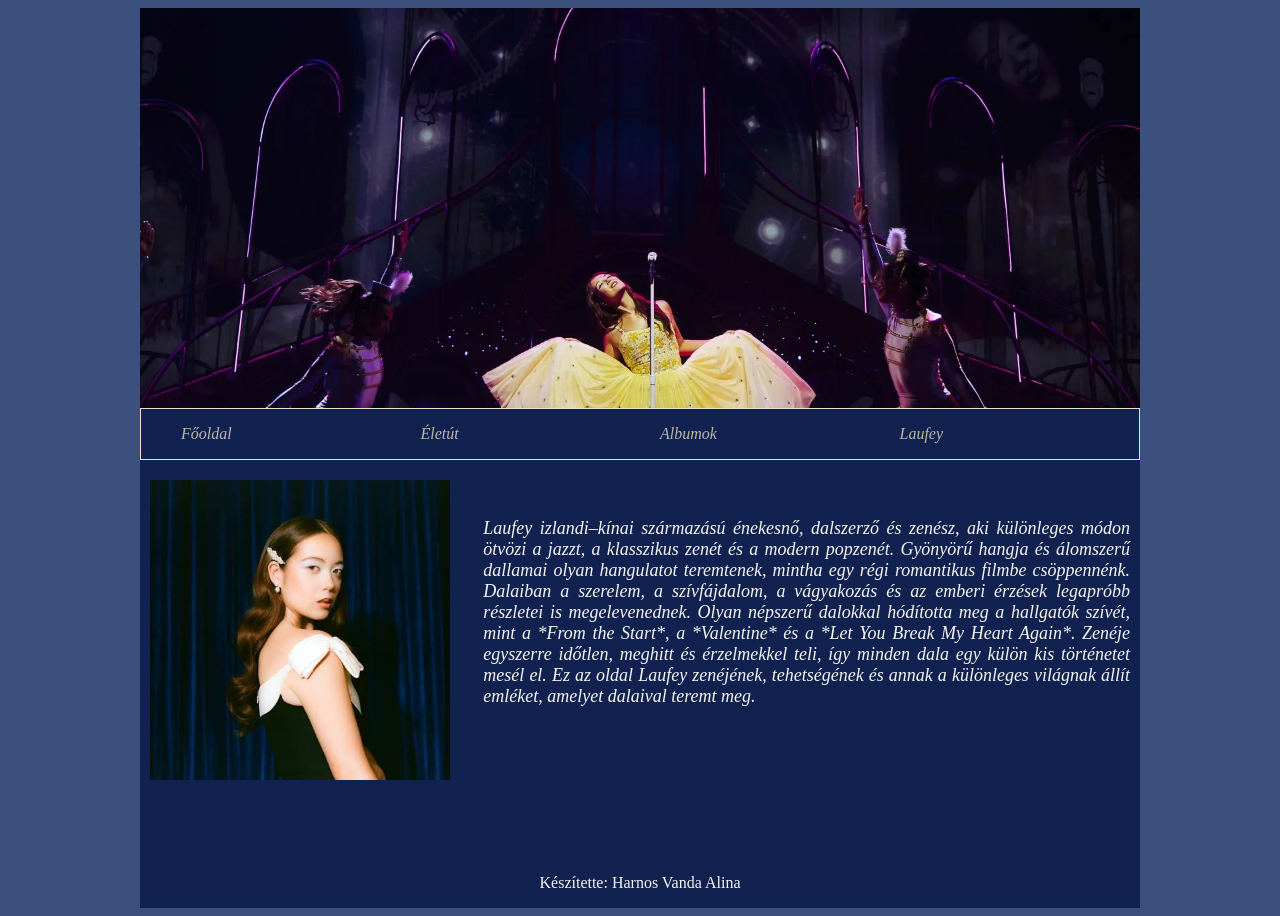
==== index.html @ ae28cdc6 "fooldal css kialakitas (valtozhat)" ====
<!doctype html>
<html lang="en">
  <head>
    <meta charset="UTF-8" />
    <meta name="viewport" content="width=device-width, initial-scale=1.0" />
    <title>Harnos Vanda Alina</title>
    <link rel="stylesheet" href="index.css" />
  </head>
  <body>
    <main>
      <header>
        <img
          src="/kepek/20250926-laufey-losangeles-nmago-4311-e1759084372954.webp"
          alt=""
        />
      </header>
      <nav>
        <ul>
          <li><a href="index.html">Főoldal</a></li>
          <li><a href="eletut.html">Életút</a></li>
          <li><a href="albumok.html">Albumok</a></li>
          <li><a href="https://www.laufeymusic.com/">Laufey</a></li>
        </ul>
      </nav>
      <aside><img src="/kepek/images.jpg" alt="" /></aside>
      <article>
        <p>
          Laufey izlandi–kínai származású énekesnő, dalszerző és zenész, aki
          különleges módon ötvözi a jazzt, a klasszikus zenét és a modern
          popzenét. Gyönyörű hangja és álomszerű dallamai olyan hangulatot
          teremtenek, mintha egy régi romantikus filmbe csöppennénk. Dalaiban a
          szerelem, a szívfájdalom, a vágyakozás és az emberi érzések legapróbb
          részletei is megelevenednek. Olyan népszerű dalokkal hódította meg a
          hallgatók szívét, mint a *From the Start*, a *Valentine* és a *Let You
          Break My Heart Again*. Zenéje egyszerre időtlen, meghitt és
          érzelmekkel teli, így minden dala egy külön kis történetet mesél el.
          Ez az oldal Laufey zenéjének, tehetségének és annak a különleges
          világnak állít emléket, amelyet dalaival teremt meg.
        </p>
      </article>
      <footer><p>Készítette: Harnos Vanda Alina</p></footer>
    </main>
  </body>
</html>
---- index.css ----
:root{
    /*fooldal*/
    --navy_blue: #112250;
    --sapphire: #3b507d;
    --warm_taupe: #BEB7A7;
    --champagne: #E7E2CE;
    --ivory: #F5F4F0;

    /*eletut*/
    --esmeralda: #193527;
    --wasabi: #607952;
    --khaki: #e6c371;
    --terra: #b06b1e;
    --noir: #0c130c;

    /*albumok*/
    --shining_side: #FBF5D2;
    --light_scatter: #FEE39F;
    --golden: #AD6D15;
    --bronze: #79380B;
    --brass: #441004;
}
body{
    background-color: var(--sapphire);
}
main{
    width: 80%;
    max-width: 1000px;
    min-height: 100vh;
    margin: auto;
    display: grid;
    grid-template-columns: 1fr 2fr;
    grid-template-rows: 400px auto 1fr auto;
    grid-template-areas: 
    "h h"
    "n n"
    "as ar"
    "f f";
    background-color: var(--navy_blue);
    color: var(--ivory);
}

header{
    display: grid;
    grid-area: h;
}

header img{
    width: 100%;
    height: 400px;
    object-fit: cover;
}

nav{
    display: grid;
    grid-area: n;
    border: 1px solid var(--champagne);
}

ul{
    list-style: none;
    display: grid;
    grid-template-columns: 1fr 1fr 1fr 1fr;
    
}

a{
    text-decoration: none;
    color: var(--warm_taupe);
    font-style: italic;
    
}

a:hover{
    background-color: var(--warm_taupe);
    color: var(--navy_blue);
    padding: 10px;
}

aside{
    display: grid;
    grid-area: as;
}

aside img{
    width: 300px;
    margin: 10px;
    padding-top: 10px;
}

article{
    display: grid;
    grid-area: ar;
    text-align: justify;
    font-style: italic;
    margin: 10px;
    padding-top: 30px;
    font-size: 18px;
}

footer{
    display: grid;
    grid-area: f;
    text-align: center
}
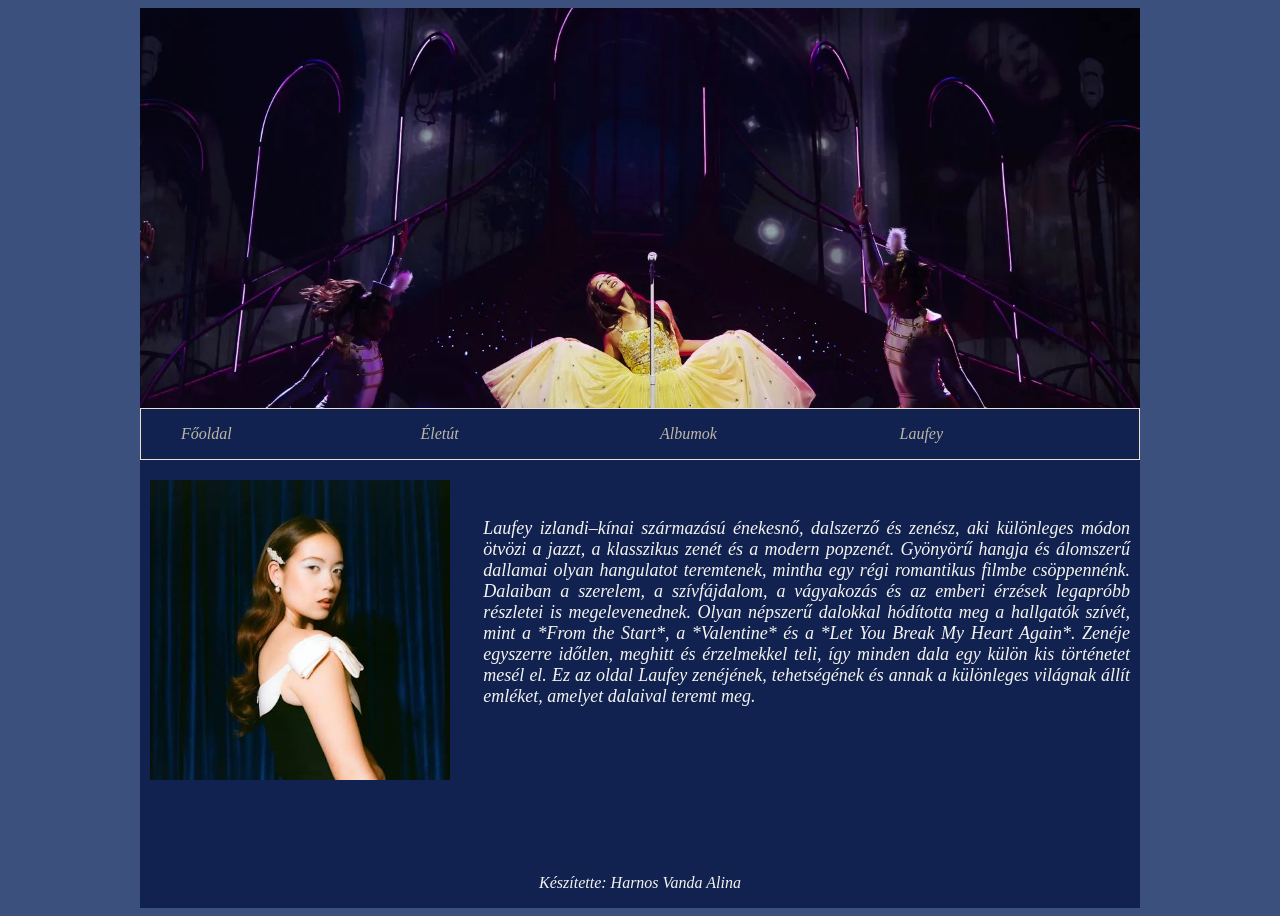
==== commit 7acc9155: "kepek atnevezese az atlathatosag erdekeben" ====
--- a/index.html
+++ b/index.html
@@ -6,13 +6,10 @@
     <title>Harnos Vanda Alina</title>
     <link rel="stylesheet" href="index.css" />
   </head>
-  <body>
-    <main>
+  <body class="fooldal">
+    <main class="fooldal">
       <header>
-        <img
-          src="/kepek/20250926-laufey-losangeles-nmago-4311-e1759084372954.webp"
-          alt=""
-        />
+        <img src="/kepek/fooldalheader.webp" alt=""/>
       </header>
       <nav>
         <ul>
@@ -22,8 +19,8 @@
           <li><a href="https://www.laufeymusic.com/">Laufey</a></li>
         </ul>
       </nav>
-      <aside><img src="/kepek/images.jpg" alt="" /></aside>
-      <article>
+      <aside><img src="/kepek/fooldalaside.jpg" alt="" /></aside>
+      <article class="fooldal">
         <p>
           Laufey izlandi–kínai származású énekesnő, dalszerző és zenész, aki
           különleges módon ötvözi a jazzt, a klasszikus zenét és a modern
--- a/index.css
+++ b/index.css
@@ -19,11 +19,17 @@
     --golden: #AD6D15;
     --bronze: #79380B;
     --brass: #441004;
-}
-body{
+
+    --header-height: 400px;
+}
+
+/*fooldal*/
+body.fooldal{
     background-color: var(--sapphire);
-}
-main{
+    
+}
+
+main.fooldal{
     width: 80%;
     max-width: 1000px;
     min-height: 100vh;
@@ -37,8 +43,124 @@
     "as ar"
     "f f";
     background-color: var(--navy_blue);
-    color: var(--ivory);
-}
+    color: var(--ivory)
+}
+
+article.fooldal{
+    display: grid;
+    grid-area: ar;
+    text-align: justify;
+    font-style: italic;
+    margin: 10px;
+    padding-top: 30px;
+    font-size: 18px;
+}
+
+aside{
+    display: grid;
+    grid-area: as;
+}
+
+aside img{
+    width: 300px;
+    margin: 10px;
+    padding-top: 10px;
+}
+
+a:hover{
+    background-color: var(--warm_taupe);
+    color: var(--navy_blue);
+    
+}
+
+
+/*eletut*/
+body.eletut{
+    background-color: var(--wasabi);
+}
+
+main.eletut{
+    width: 80%;
+    max-width: 1000px;
+    min-height: 100vh;
+    margin: auto;
+    display: grid;
+    grid-template-columns: 1fr 2fr;
+    grid-template-rows: 400px auto 1fr auto;
+    grid-template-areas: 
+    "h h"
+    "n n"
+    "ar ar"
+    "f f";
+    background-color: var(--esmeralda);
+    color: var(--khaki)
+}
+
+article.eletut{
+    display: grid;
+    grid-area: ar;
+    text-align: justify;
+    font-style: italic;
+    margin: 10px;
+}
+
+
+/*albumok*/
+body.albumok{
+    background-color: var(--brass);
+}
+
+main.albumok{
+    width: 80%;
+    max-width: 1000px;
+    min-height: 100vh;
+    margin: auto;
+    display: grid;
+    grid-template-columns: 1fr 1fr ;
+    grid-template-rows: 400px auto 1fr auto;
+    grid-template-areas: 
+    "h h"
+    "n n"
+    "ar ar"
+    "f f";
+    background-color: var(--bronze);
+    color: var(--light_scatter);
+}
+
+article.albumok{
+    display: grid;
+    grid-area: ar;
+    grid-template-columns: repeat(3,300px) ;
+    gap: 20px;
+    
+}
+
+h2{
+    text-align: start;
+    color: var(--terra);
+}
+
+.kartya img{
+    grid-row: 1;
+    max-height: 300px;
+}
+
+.kartya a{
+    text-decoration: none;
+    text-align: center;
+    font-size: 16px;
+    text-transform: uppercase;
+}
+.kartya{
+    display: grid;
+    grid-template-rows: 1fr auto;
+    border: 3px solid var(--shining_side);
+    width: 100%;
+    margin: 10px;
+    object-fit: cover;
+}
+
+/*kozos*/
 
 header{
     display: grid;
@@ -67,39 +189,14 @@
 a{
     text-decoration: none;
     color: var(--warm_taupe);
+    font-style: italic;   
+}
+
+
+
+footer{
+    display: grid;
+    grid-area: f;
+    text-align: center;
     font-style: italic;
-    
-}
-
-a:hover{
-    background-color: var(--warm_taupe);
-    color: var(--navy_blue);
-    padding: 10px;
-}
-
-aside{
-    display: grid;
-    grid-area: as;
-}
-
-aside img{
-    width: 300px;
-    margin: 10px;
-    padding-top: 10px;
-}
-
-article{
-    display: grid;
-    grid-area: ar;
-    text-align: justify;
-    font-style: italic;
-    margin: 10px;
-    padding-top: 30px;
-    font-size: 18px;
-}
-
-footer{
-    display: grid;
-    grid-area: f;
-    text-align: center
 }
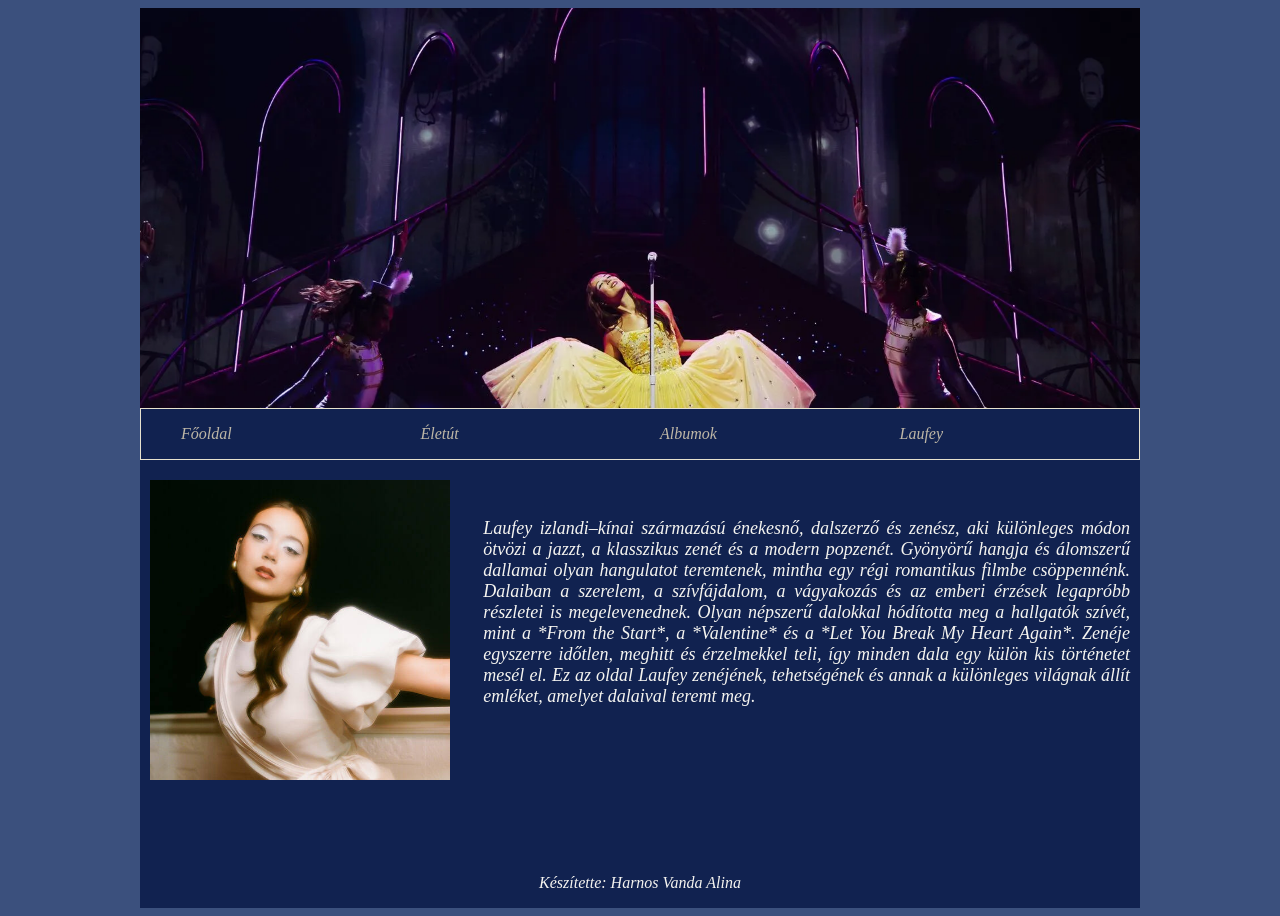
==== commit a26d2357: "pls menjenek mar a kepek" ====
--- a/index.html
+++ b/index.html
@@ -9,7 +9,7 @@
   <body class="fooldal">
     <main class="fooldal">
       <header>
-        <img src="/kepek/fooldalheader.webp" alt=""/>
+        <img src="kepek/fooldal1.webp" alt=""/>
       </header>
       <nav>
         <ul>
@@ -19,7 +19,7 @@
           <li><a href="https://www.laufeymusic.com/">Laufey</a></li>
         </ul>
       </nav>
-      <aside><img src="/kepek/fooldalaside.jpg" alt="" /></aside>
+      <aside><img src="kepek/fooldal2.jpg" alt="" /></aside>
       <article class="fooldal">
         <p>
           Laufey izlandi–kínai származású énekesnő, dalszerző és zenész, aki
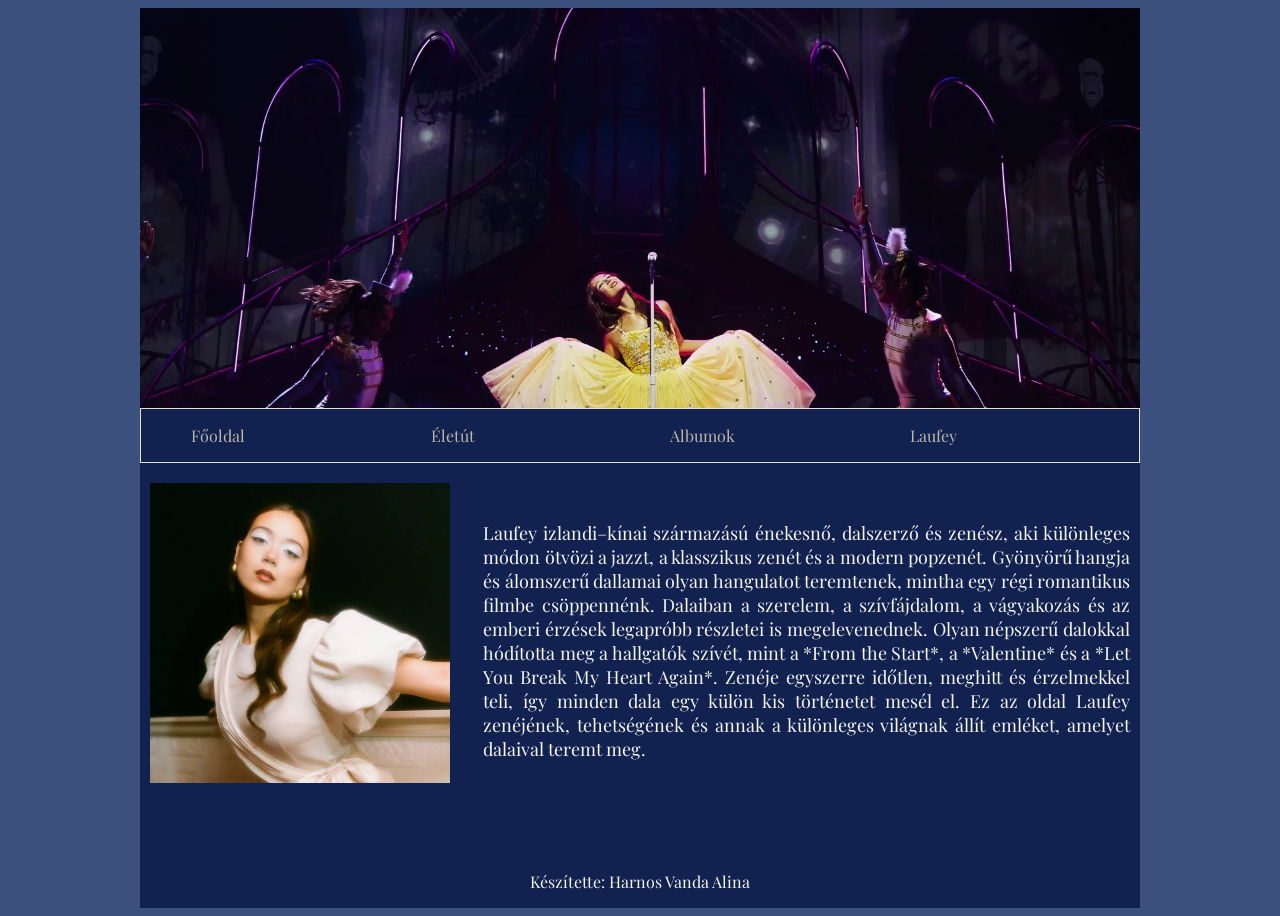
==== commit 9b69c12e: "remelem vegleges" ====
--- a/index.html
+++ b/index.html
@@ -4,19 +4,27 @@
     <meta charset="UTF-8" />
     <meta name="viewport" content="width=device-width, initial-scale=1.0" />
     <title>Harnos Vanda Alina</title>
+    <link rel="preconnect" href="https://fonts.googleapis.com" />
+    <link rel="preconnect" href="https://fonts.gstatic.com" crossorigin />
+    <link
+      href="https://fonts.googleapis.com/css2?family=Italiana&family=Oleo+Script:wght@400;700&family=Playfair+Display:ital,wght@0,400..900;1,400..900&display=swap"
+      rel="stylesheet"
+    />
     <link rel="stylesheet" href="index.css" />
   </head>
   <body class="fooldal">
     <main class="fooldal">
       <header>
-        <img src="kepek/fooldal1.webp" alt=""/>
+        <img src="kepek/fooldal1.webp" alt="" />
       </header>
-      <nav>
+      <nav class="fooldal">
         <ul>
           <li><a href="index.html">Főoldal</a></li>
           <li><a href="eletut.html">Életút</a></li>
           <li><a href="albumok.html">Albumok</a></li>
-          <li><a href="https://www.laufeymusic.com/">Laufey</a></li>
+          <li>
+            <a href="https://www.laufeymusic.com/" target="_blank">Laufey</a>
+          </li>
         </ul>
       </nav>
       <aside><img src="kepek/fooldal2.jpg" alt="" /></aside>
--- a/index.css
+++ b/index.css
@@ -20,13 +20,13 @@
     --bronze: #79380B;
     --brass: #441004;
 
-    --header-height: 400px;
+    --betutipus: "Playfair Display", serif;
 }
 
 /*fooldal*/
 body.fooldal{
     background-color: var(--sapphire);
-    
+    font-family:  var(--betutipus);
 }
 
 main.fooldal{
@@ -46,11 +46,34 @@
     color: var(--ivory)
 }
 
+nav.fooldal{
+    display: grid;
+    grid-area: n;
+    border: 1px solid var(--champagne);
+}
+
+nav.fooldal ul{
+    list-style: none;
+    display: grid;
+    grid-template-columns: 1fr 1fr 1fr 1fr;
+    
+}
+
+nav.fooldal a{
+    text-decoration: none;
+    color: var(--warm_taupe); 
+    padding: 10px; 
+}
+
+nav.fooldal a:hover{
+    background-color: var(--warm_taupe);
+    color: var(--navy_blue);
+}
+
 article.fooldal{
     display: grid;
     grid-area: ar;
     text-align: justify;
-    font-style: italic;
     margin: 10px;
     padding-top: 30px;
     font-size: 18px;
@@ -67,16 +90,12 @@
     padding-top: 10px;
 }
 
-a:hover{
-    background-color: var(--warm_taupe);
-    color: var(--navy_blue);
-    
-}
 
 
 /*eletut*/
 body.eletut{
     background-color: var(--wasabi);
+    font-family: var(--betutipus);
 }
 
 main.eletut{
@@ -96,11 +115,34 @@
     color: var(--khaki)
 }
 
+nav.eletut{
+    display: grid;
+    grid-area: n;
+    border: 1px solid var(--champagne);
+}
+
+nav.eletut ul{
+    list-style: none;
+    display: grid;
+    grid-template-columns: 1fr 1fr 1fr 1fr;
+    
+}
+
+nav.eletut a{
+    text-decoration: none;
+    color: var(--warm_taupe); 
+    padding: 10px; 
+}
+
+nav.eletut a:hover{
+    background-color: var(--khaki);
+    color: var(--esmeralda);
+}
+
 article.eletut{
     display: grid;
     grid-area: ar;
     text-align: justify;
-    font-style: italic;
     margin: 10px;
 }
 
@@ -108,6 +150,7 @@
 /*albumok*/
 body.albumok{
     background-color: var(--brass);
+    font-family: var(--betutipus);
 }
 
 main.albumok{
@@ -127,12 +170,40 @@
     color: var(--light_scatter);
 }
 
+nav.albumok{
+    display: grid;
+    grid-area: n;
+    border: 1px solid var(--champagne);
+}
+
+nav.albumok ul{
+    list-style: none;
+    display: grid;
+    grid-template-columns: 1fr 1fr 1fr 1fr;
+}
+
+nav.albumok a{
+    text-decoration: none;
+    color: var(--warm_taupe);
+    padding: 10px; 
+}
+
+nav.albumok a:hover {
+    background-color: var(--light_scatter);
+    color: var(--brass);
+}
+
 article.albumok{
     display: grid;
-    grid-area: ar;
-    grid-template-columns: repeat(3,300px) ;
+    grid-area: ar;    
+}
+
+.kartyak{
+    display: grid;
+    grid-template-columns: repeat(3,300px);
     gap: 20px;
-    
+    justify-content: center;
+    margin-right: 20px;
 }
 
 h2{
@@ -150,7 +221,15 @@
     text-align: center;
     font-size: 16px;
     text-transform: uppercase;
-}
+    padding: 10px;
+    color: var(--warm_taupe);
+}
+
+.kartya a:hover{
+    background-color: var(--light_scatter);
+    color: var(--brass);
+}
+
 .kartya{
     display: grid;
     grid-template-rows: 1fr auto;
@@ -173,24 +252,7 @@
     object-fit: cover;
 }
 
-nav{
-    display: grid;
-    grid-area: n;
-    border: 1px solid var(--champagne);
-}
-
-ul{
-    list-style: none;
-    display: grid;
-    grid-template-columns: 1fr 1fr 1fr 1fr;
-    
-}
-
-a{
-    text-decoration: none;
-    color: var(--warm_taupe);
-    font-style: italic;   
-}
+
 
 
 
@@ -198,5 +260,4 @@
     display: grid;
     grid-area: f;
     text-align: center;
-    font-style: italic;
 }
